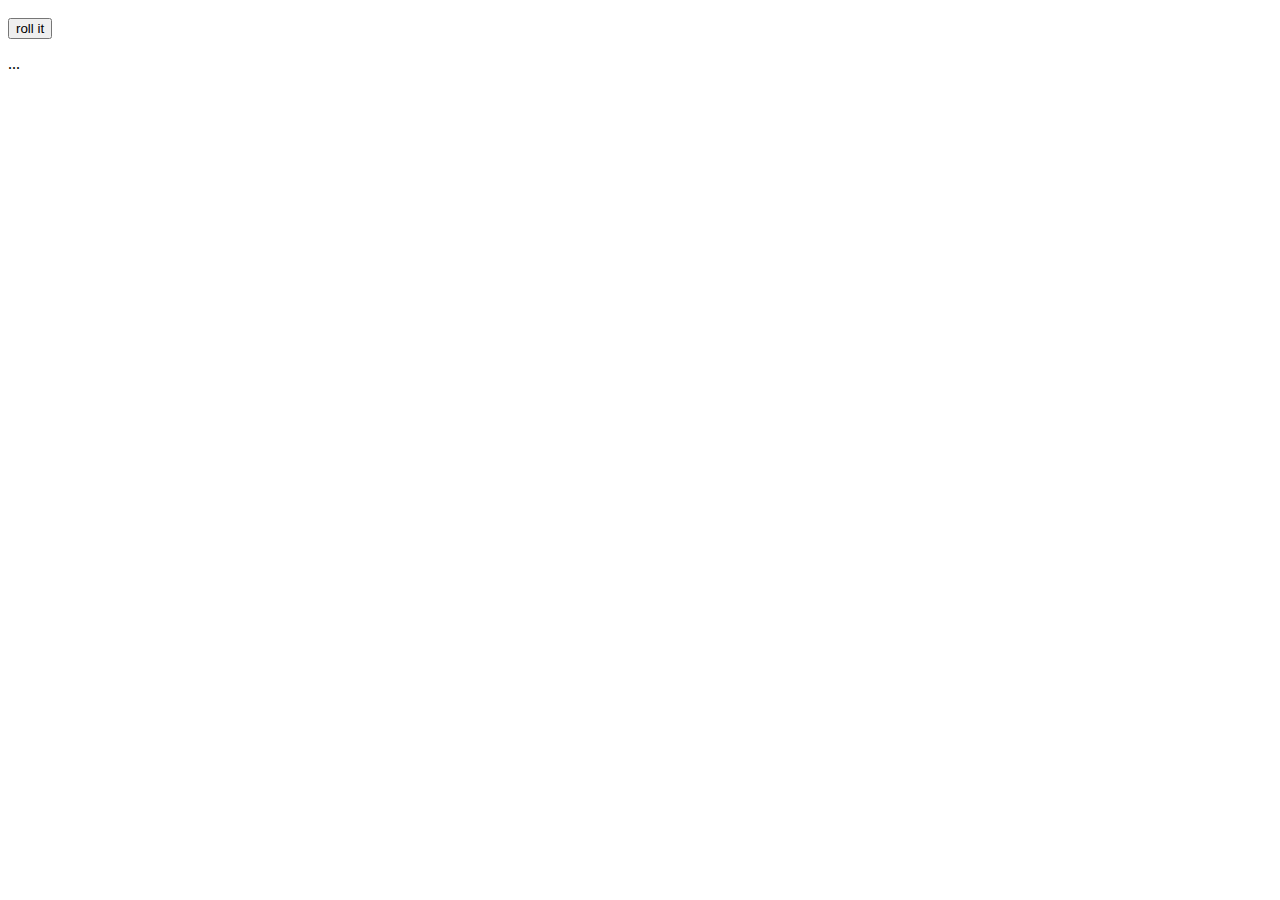
==== B2l6DungeonMaster/index.html @ cbdc4e92 "scrollonme" ====
<!DOCTYPE html>
<html lang="en">
<head>
    <title>Dungeon Master</title>
</head>
<style>
    #button{
        margin-top: 10px;
    }
</style>
<body>
    <input type="button" id="button" value="roll it"></input>
    <p id="wank">...</p>
</body>
<script>
    let wank = document.getElementById("wank");

    document.getElementById("button").addEventListener("click", rollingForStat());

        function rollingForStat(){
            var nummers1 = [];
            for (var i = 0; i < 4; i++){
            var nummers = [1, 2, 3, 4, 5, 6]
                const random = nummers[Math.floor(Math.random() * nummers.length)];
                nummers1.push(random);
            }
            return "#" + nummers1.join("")
            wank.innerHTML = nummers1

            
        }
</script>
</html>
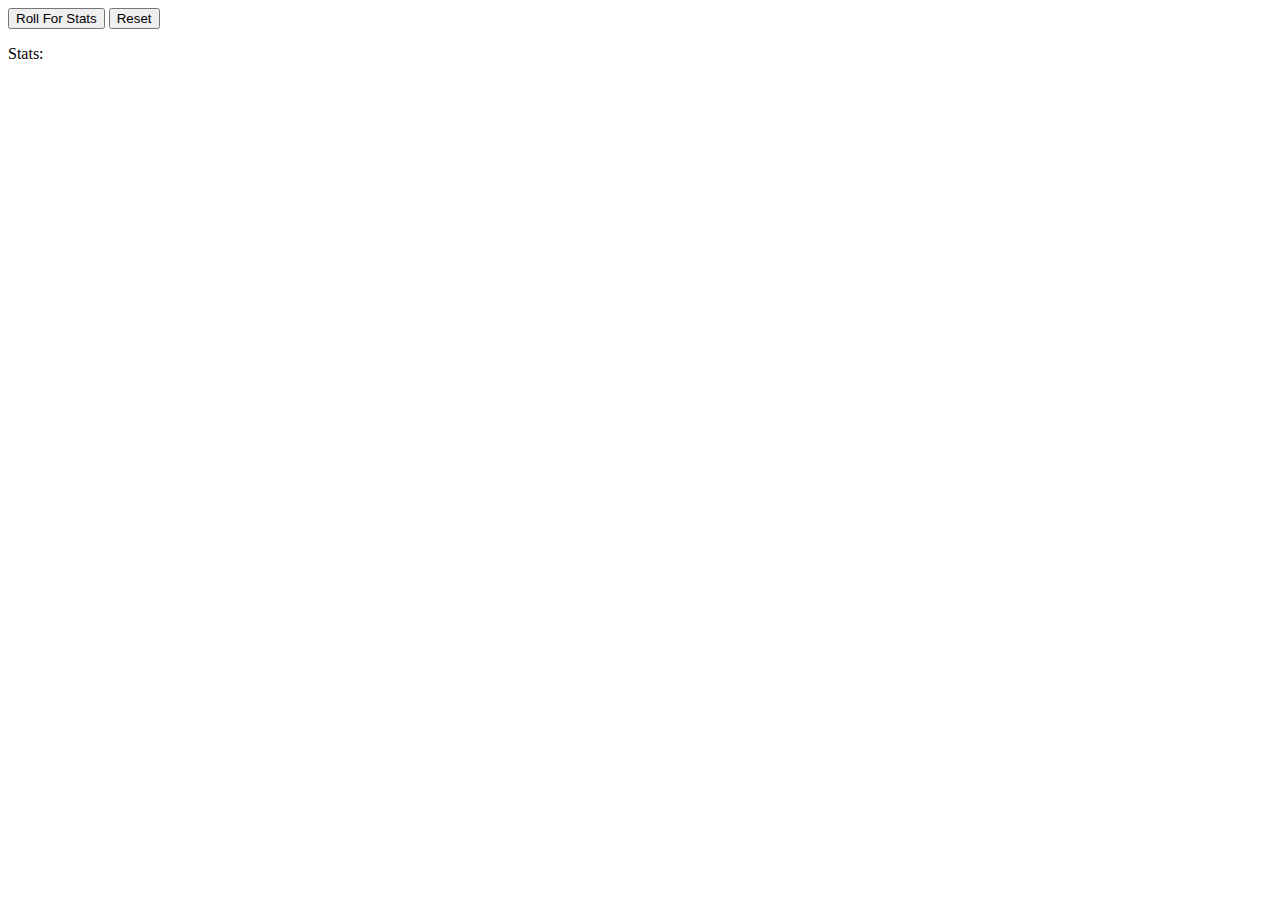
==== commit 319ade18: "de laatste" ====
--- a/B2l6DungeonMaster/index.html
+++ b/B2l6DungeonMaster/index.html
@@ -1,33 +1,20 @@
 <!DOCTYPE html>
 <html lang="en">
 <head>
+    <meta charset="UTF-8">
+    <meta name="viewport" content="width=device-width, initial-scale=1.0">
     <title>Dungeon Master</title>
 </head>
-<style>
-    #button{
-        margin-top: 10px;
-    }
-</style>
 <body>
-    <input type="button" id="button" value="roll it"></input>
-    <p id="wank">...</p>
+    <div>
+        <button type="button" id="button">Roll For Stats</button>
+        <button type="button" id="button2">Reset</button>
+
+        <div>
+            <p id="stats">Stats:</p>
+        </div>
+
+    </div>
+    <script src="script.js"></script>
 </body>
-<script>
-    let wank = document.getElementById("wank");
-
-    document.getElementById("button").addEventListener("click", rollingForStat());
-
-        function rollingForStat(){
-            var nummers1 = [];
-            for (var i = 0; i < 4; i++){
-            var nummers = [1, 2, 3, 4, 5, 6]
-                const random = nummers[Math.floor(Math.random() * nummers.length)];
-                nummers1.push(random);
-            }
-            return "#" + nummers1.join("")
-            wank.innerHTML = nummers1
-
-            
-        }
-</script>
 </html>